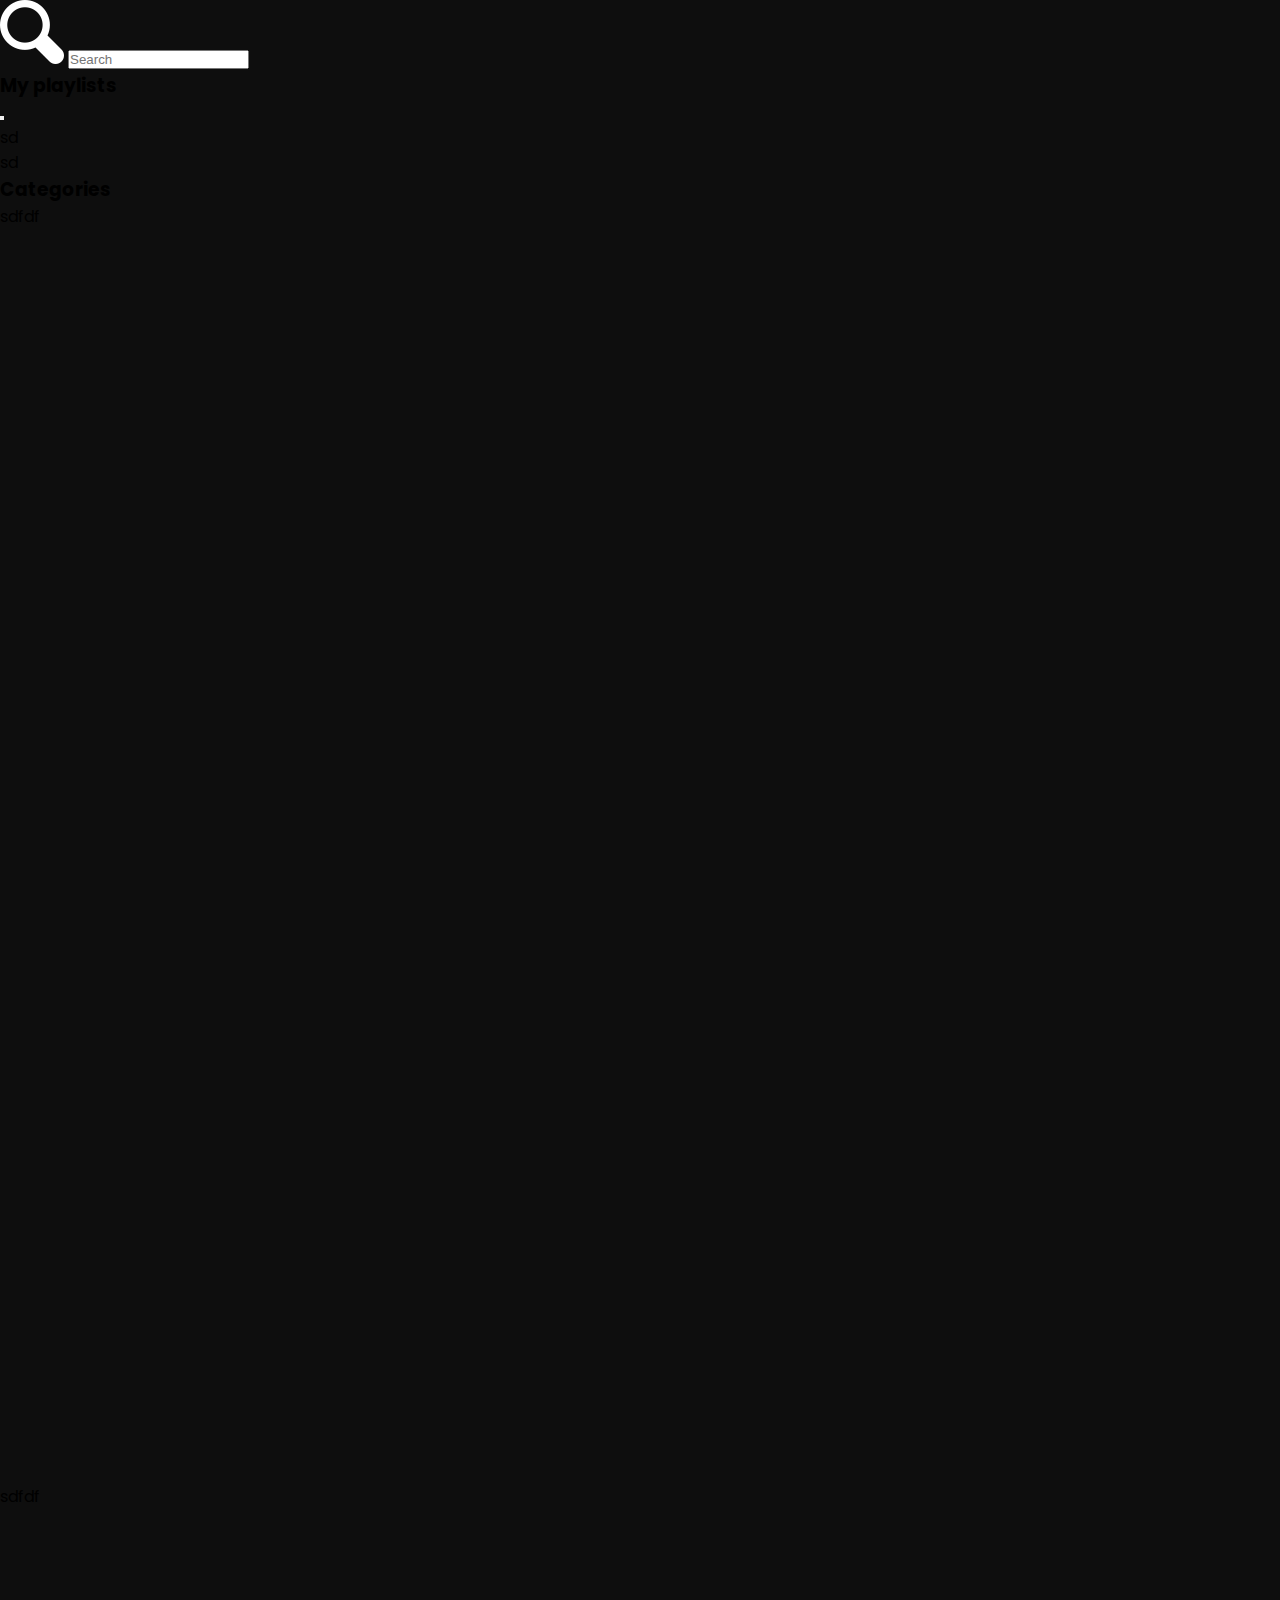
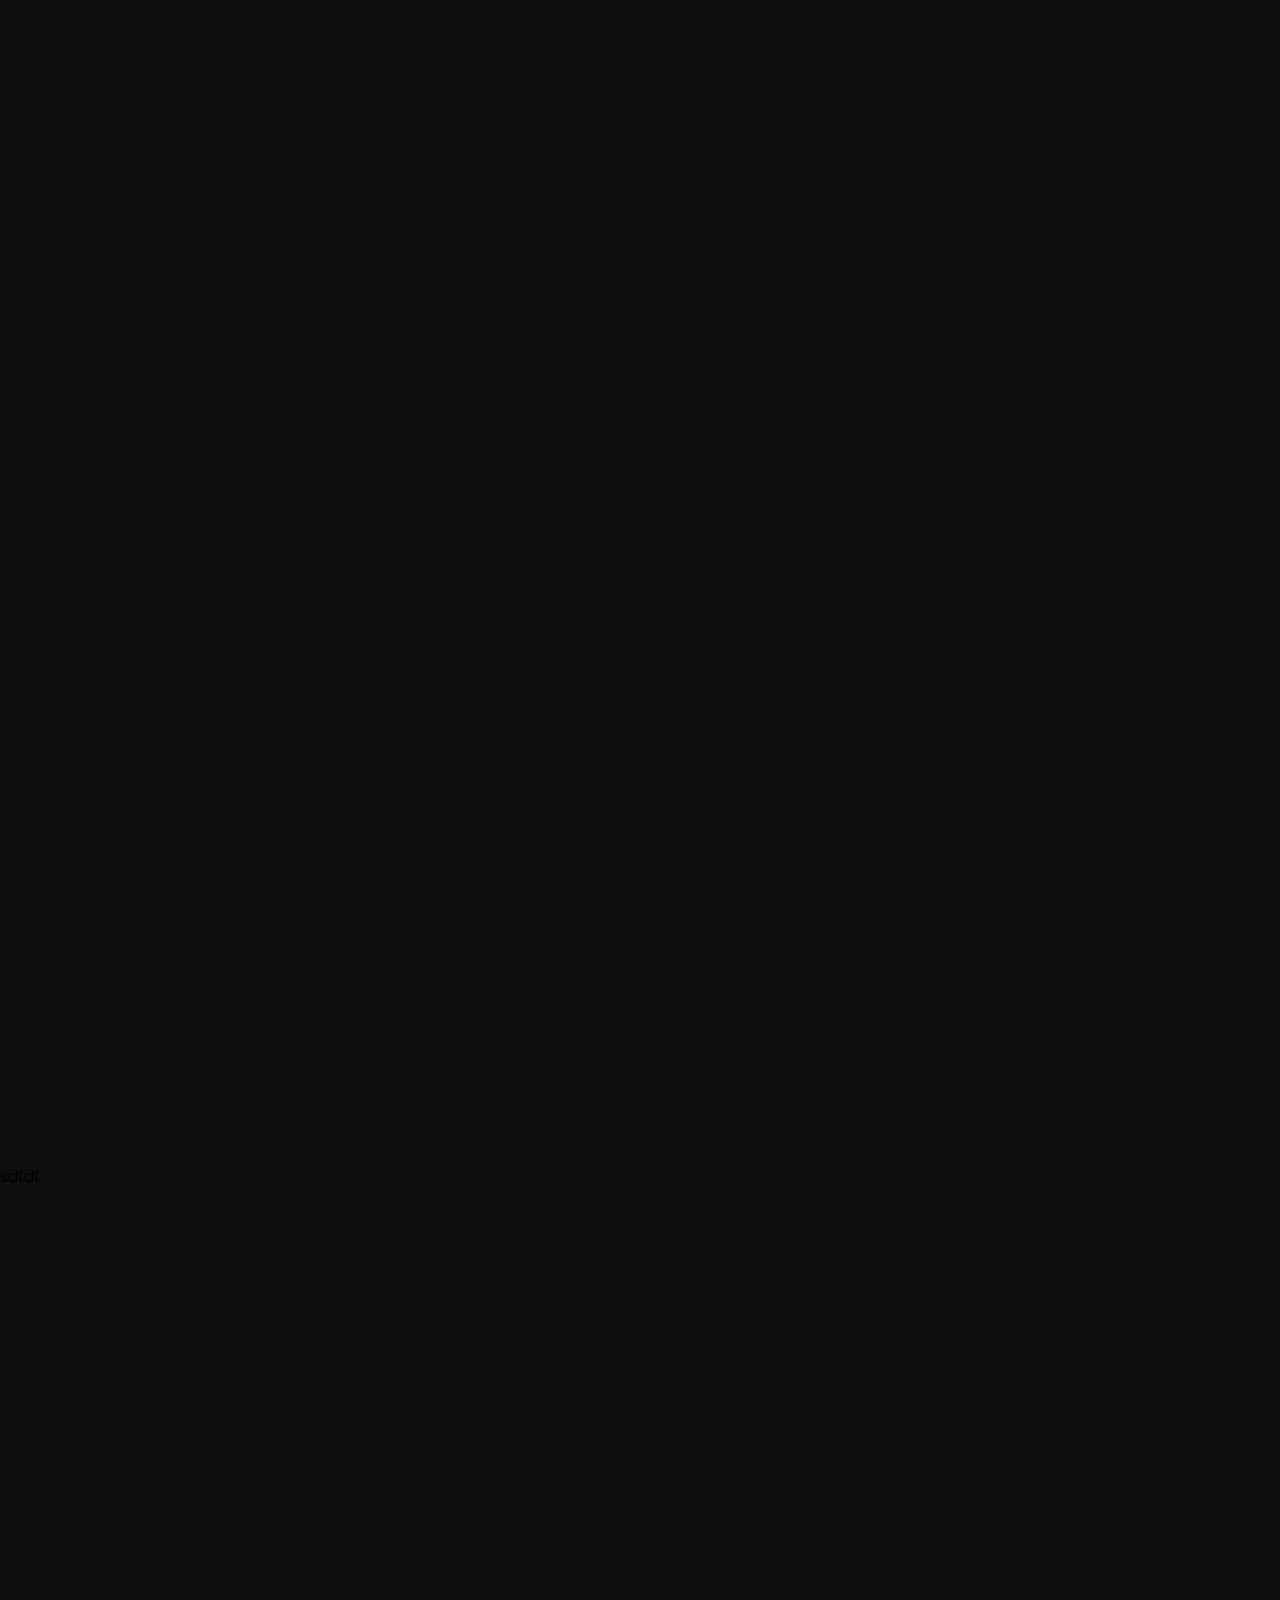
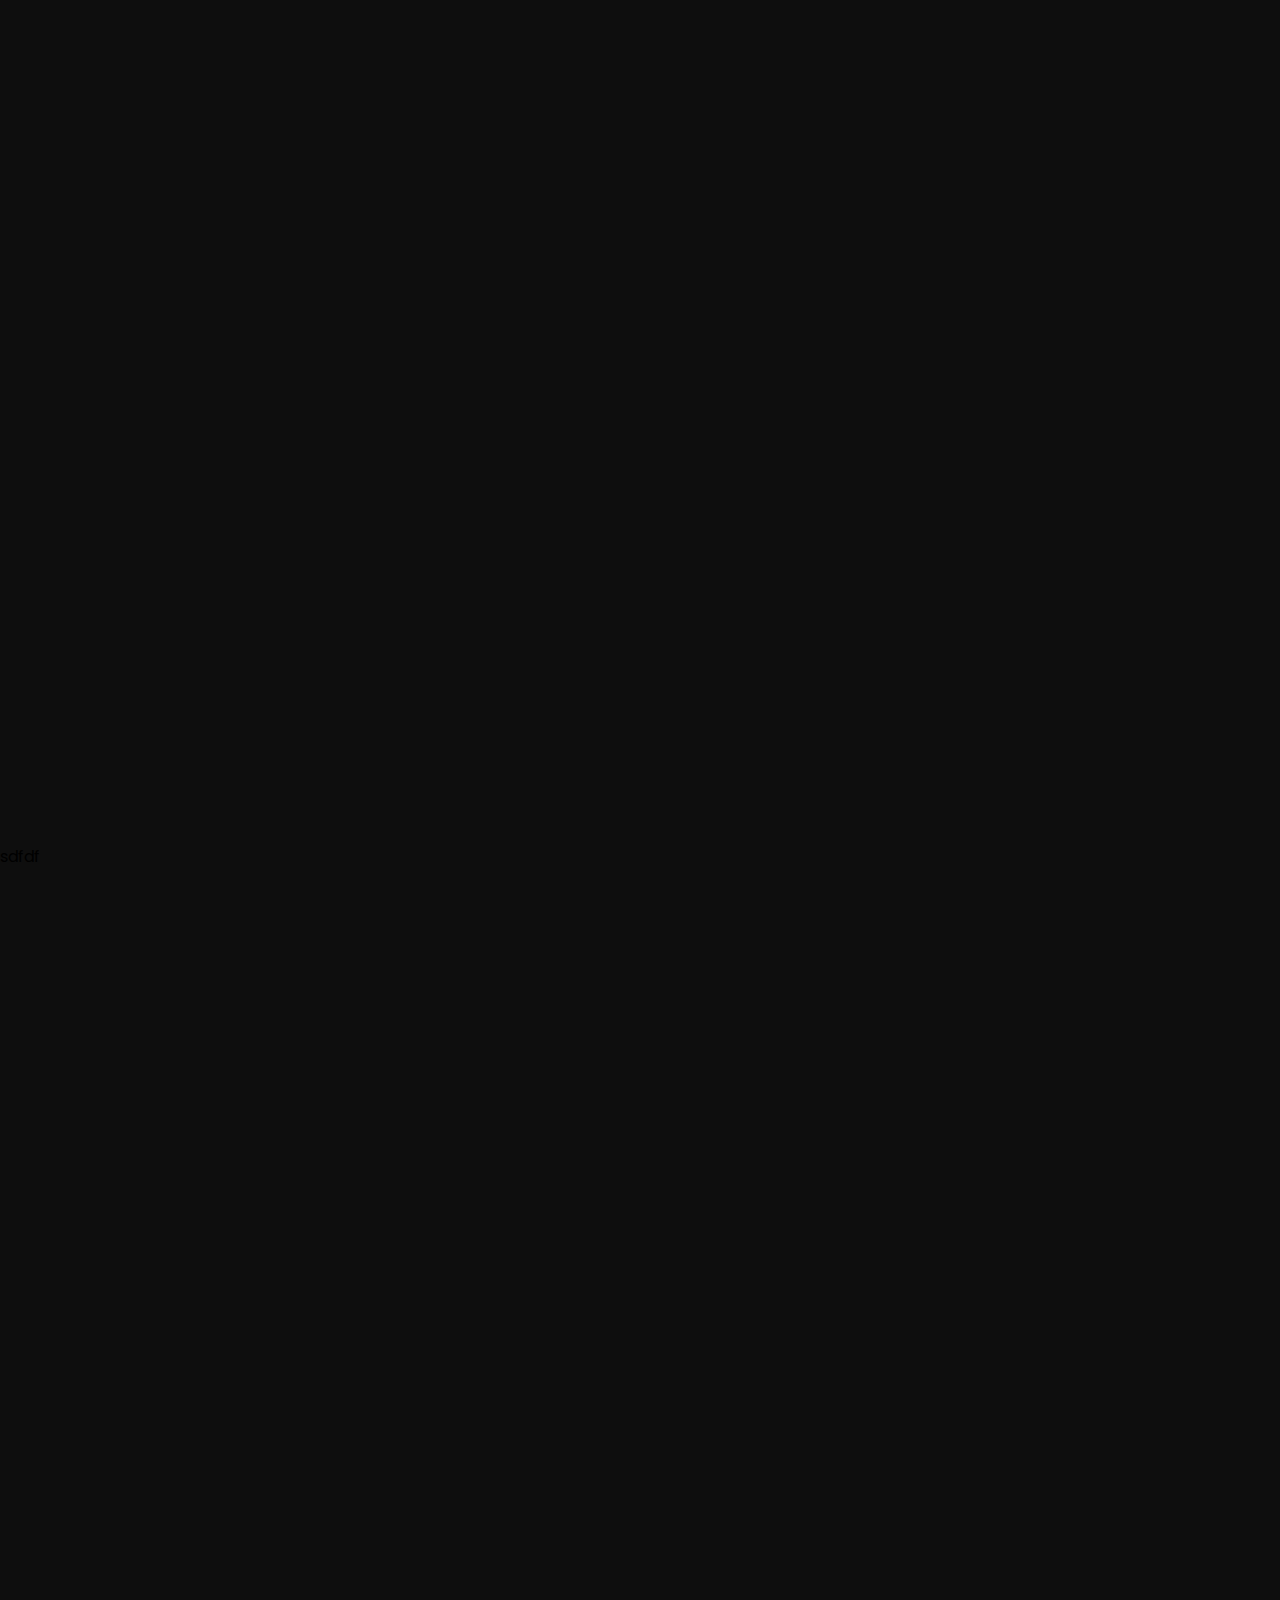
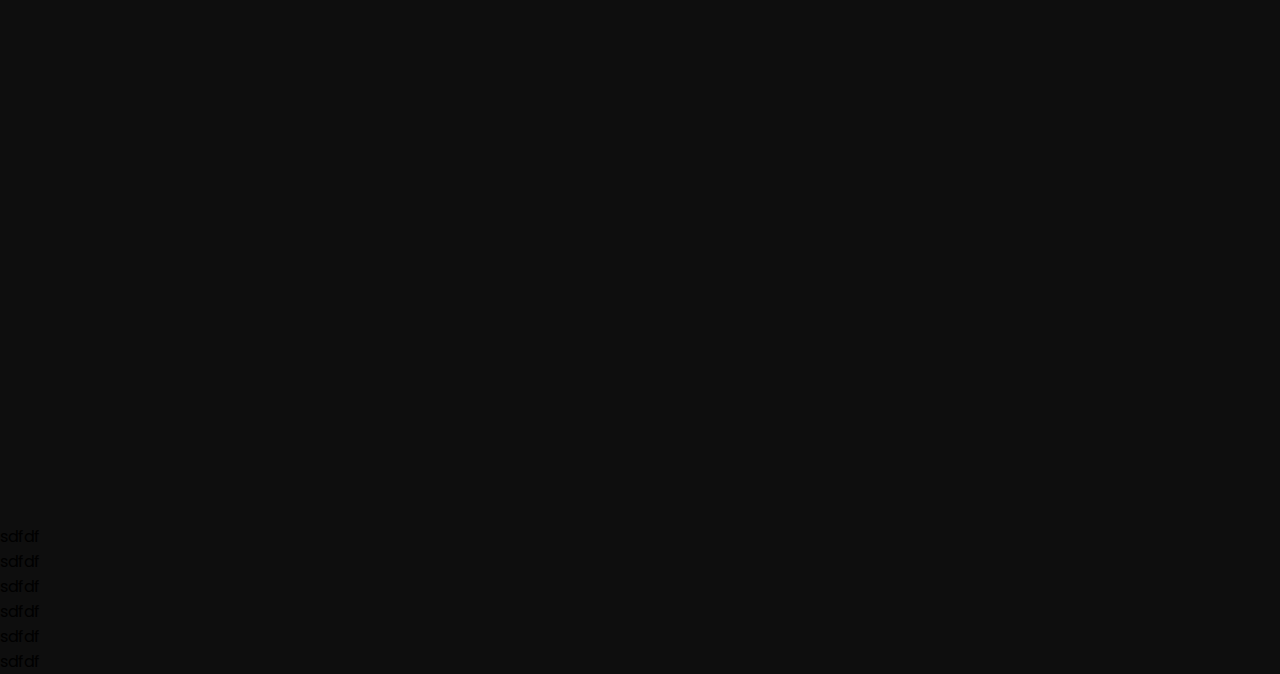
==== home.html @ 841f7f7d "Add files via upload" ====
<!DOCTYPE html>
<html>
    <head>
        <title>Sneakpeek</title>
        <link rel="stylesheet" type="text/css" href="style/home.css">
        <link rel="stylesheet" type="text/css" href="style/navigation.css">
        <meta charset="utf-8">
        <meta name="description" content="Discover new content">
        <meta name="viewport" content="width=device-width">
        <link href="https://fonts.googleapis.com/css2?family=Poppins:wght@500;600&display=swap" rel="stylesheet">
        <script src="https://ajax.googleapis.com/ajax/libs/jquery/3.5.1/jquery.min.js"></script>
    </head>

    <body>

        <div id="navigation-container">
            <a href="" class="nav-a">
                <img src="img/icons/home-w.png" class="nav-img">
            </a>
            <a href="" class="nav-a">
                <img src="img/icons/trending.png" class="nav-img">
            </a>
            <a href="" class="nav-a">
                <img src="img/icons/heart.png" class="nav-img">
            </a>
            <a href="" class="nav-a">
                <img src="img/icons/profile.png" class="nav-img">
            </a>
        </div>

        <div id="content-container">
            <form id="search-container">
                <img src="img/icons/search-w.png" id="search-icon">
                <input type="text" placeholder="Search">
            </form>

            <div id="myplaylists-container">
                <h3 class="cont-tag center">My playlists</h3>
                <div id="playlists-grid">
                    <button id="new-playlist-btn"></button>
                    <div class="playlist">
                        <p>sd</p>
                    </div>
                    <div class="playlist">
                        <p>sd</p>
                    </div>
                </div>
            </div>

            <div id="categories-container">
                <h3 class="cont-tag">Categories</h3>
                <div id="categories-grid">
                    <div class="cat top"><p>sdfdf</p></div>
                    <div class="cat top"><p>sdfdf</p></div>
                    <div class="cat top"><p>sdfdf</p></div>
                    <div class="cat top"><p>sdfdf</p></div>
                    <div class="cat"><p>sdfdf</p></div>
                    <div class="cat"><p>sdfdf</p></div>
                    <div class="cat"><p>sdfdf</p></div>
                    <div class="cat"><p>sdfdf</p></div>
                    <div class="cat"><p>sdfdf</p></div>
                    <div class="cat"><p>sdfdf</p></div>
                </div>
            </div>
        </div>

    </body>
    <script>
        var cw = $('.top').width();
            $('.top').css({
                'height': cw + 'px'
            });
    </script>
</html>
---- style/home.css ----
* {
  margin: 0;
  padding: 0;
  -webkit-box-sizing: border-box;
          box-sizing: border-box;
}

body {
  background-color: #0E0E0E;
  overflow-x: hidden;
  width: 100vw;
  height: auto;
  font-family: "Poppins", "sans-serif";
}

@media only screen and (max-width: 767px) {
  #content-container {
    width: 100%;
    display: -ms-grid;
    display: grid;
    -ms-grid-rows: (max-content)[3];
        grid-template-rows: repeat(3, -webkit-max-content);
        grid-template-rows: repeat(3, max-content);
    grid-row-gap: 25px;
  }
  #content-container .cont-tag {
    font-family: "Poppins", "sans-serif";
    color: #fefefe;
    font-size: 14px;
    font-weight: 600;
  }
  #content-container #search-container {
    background-color: red;
    width: 95%;
    margin: 0 auto;
    margin-top: 20px;
    display: -ms-grid;
    display: grid;
    grid-column-gap: 20px;
    -ms-grid-columns: max-content auto;
        grid-template-columns: -webkit-max-content auto;
        grid-template-columns: max-content auto;
    background-color: #171717;
    border-radius: 15px;
    height: 55px;
    overflow: hidden;
    padding: 0px 20px;
    -webkit-box-align: center;
        -ms-flex-align: center;
            align-items: center;
  }
  #content-container #search-container #search-icon {
    height: 18px;
    opacity: 30%;
  }
  #content-container #search-container input[type=text] {
    background-color: transparent;
    border: none;
    font-family: "Poppins", "sans-serif";
    color: #fefefe;
    font-weight: 500;
    font-size: 14px;
    outline: none;
  }
  #content-container #search-container input[type=text]::-webkit-input-placeholder {
    opacity: 30%;
    color: #fefefe;
  }
  #content-container #search-container input[type=text]:-ms-input-placeholder {
    opacity: 30%;
    color: #fefefe;
  }
  #content-container #search-container input[type=text]::-ms-input-placeholder {
    opacity: 30%;
    color: #fefefe;
  }
  #content-container #search-container input[type=text]::placeholder {
    opacity: 30%;
    color: #fefefe;
  }
  #content-container #myplaylists-container {
    display: -ms-grid;
    display: grid;
    -ms-grid-rows: max-content auto;
        grid-template-rows: -webkit-max-content auto;
        grid-template-rows: max-content auto;
    grid-row-gap: 20px;
  }
  #content-container #myplaylists-container .center {
    width: 95%;
    margin: 0 auto;
  }
  #content-container #myplaylists-container #playlists-grid {
    display: -webkit-box;
    display: -ms-flexbox;
    display: flex;
    -webkit-box-orient: horizontal;
    -webkit-box-direction: normal;
        -ms-flex-direction: row;
            flex-direction: row;
  }
  #content-container #myplaylists-container #playlists-grid #new-playlist-btn {
    height: 100px;
    width: 100px;
    border-radius: 15px;
    border: none;
    background-color: #171717;
    margin-right: 3px;
    background-image: url("../img/icons/add.png");
    background-repeat: no-repeat;
    background-position: center center;
    background-size: 20px;
  }
  #content-container #myplaylists-container #playlists-grid .playlist {
    width: 100px;
    height: 100px;
    border-radius: 15px;
    background-color: red;
    margin: 0px 3px;
  }
  #content-container #categories-container {
    display: -ms-grid;
    display: grid;
    -ms-grid-rows: max-content auto;
        grid-template-rows: -webkit-max-content auto;
        grid-template-rows: max-content auto;
    grid-row-gap: 20px;
    width: 95%;
    margin: 0 auto;
  }
  #content-container #categories-container #categories-grid {
    display: -ms-grid;
    display: grid;
    -ms-grid-columns: (1fr)[2];
        grid-template-columns: repeat(2, 1fr);
    -ms-grid-rows: (auto)[2] (90px)[4];
        grid-template-rows: repeat(2, auto) repeat(4, 90px);
    grid-column-gap: 6px;
    grid-row-gap: 6px;
  }
  #content-container #categories-container #categories-grid .cat {
    border-radius: 15px;
    background-color: red;
  }
  #content-container #categories-container #categories-grid .top {
    display: -webkit-box;
    display: -ms-flexbox;
    display: flex;
    -webkit-box-pack: center;
        -ms-flex-pack: center;
            justify-content: center;
    -webkit-box-align: center;
        -ms-flex-align: center;
            align-items: center;
  }
}
/*# sourceMappingURL=home.css.map */
---- style/navigation.css ----
* {
  margin: 0;
  padding: 0;
  -webkit-box-sizing: border-box;
          box-sizing: border-box;
}

a {
  text-decoration: none;
}

@media only screen and (max-width: 767px) {
  #navigation-container {
    position: fixed;
    bottom: 0;
    left: 0;
    background-color: #0E0E0E;
    width: 100%;
    display: -webkit-box;
    display: -ms-flexbox;
    display: flex;
    -ms-flex-pack: distribute;
        justify-content: space-around;
    height: 50px;
  }
  #navigation-container .nav-a {
    width: 100%;
    display: -webkit-box;
    display: -ms-flexbox;
    display: flex;
    -webkit-box-pack: center;
        -ms-flex-pack: center;
            justify-content: center;
    -webkit-box-align: center;
        -ms-flex-align: center;
            align-items: center;
  }
  #navigation-container .nav-a .nav-img {
    height: 22px;
  }
}

@media only screen and (min-width: 768px) and (max-width: 1050px) {
  #navigation-container {
    display: none;
  }
}

@media only screen and (min-width: 1050px) {
  #navigation-container {
    display: none;
  }
}
/*# sourceMappingURL=navigation.css.map */
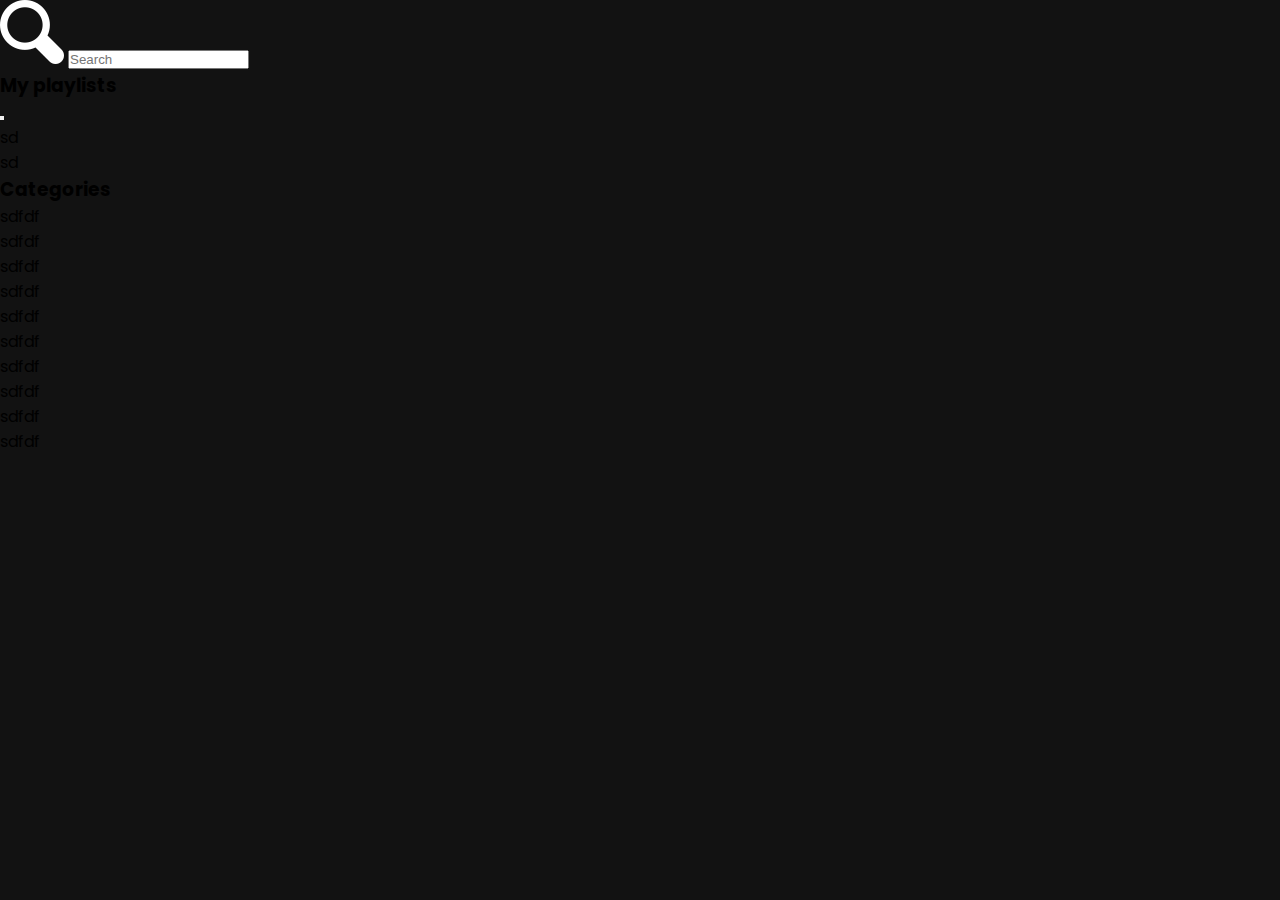
==== commit 00abd491: "Add files via upload" ====
--- a/home.html
+++ b/home.html
@@ -12,9 +12,8 @@
     </head>
 
     <body>
-
         <div id="navigation-container">
-            <a href="" class="nav-a">
+            <a href="home.html" class="nav-a">
                 <img src="img/icons/home-w.png" class="nav-img">
             </a>
             <a href="" class="nav-a">
@@ -23,7 +22,7 @@
             <a href="" class="nav-a">
                 <img src="img/icons/heart.png" class="nav-img">
             </a>
-            <a href="" class="nav-a">
+            <a href="profile.html" class="nav-a">
                 <img src="img/icons/profile.png" class="nav-img">
             </a>
         </div>
@@ -63,12 +62,5 @@
                 </div>
             </div>
         </div>
-
     </body>
-    <script>
-        var cw = $('.top').width();
-            $('.top').css({
-                'height': cw + 'px'
-            });
-    </script>
 </html>--- a/style/home.css
+++ b/style/home.css
@@ -6,7 +6,7 @@
 }
 
 body {
-  background-color: #0E0E0E;
+  background-color: #121212;
   overflow-x: hidden;
   width: 100vw;
   height: auto;
@@ -18,10 +18,11 @@
     width: 100%;
     display: -ms-grid;
     display: grid;
-    -ms-grid-rows: (max-content)[3];
-        grid-template-rows: repeat(3, -webkit-max-content);
-        grid-template-rows: repeat(3, max-content);
+    -ms-grid-rows: (max-content)[2];
+        grid-template-rows: repeat(2, -webkit-max-content);
+        grid-template-rows: repeat(2, max-content);
     grid-row-gap: 25px;
+    margin-top: 20px;
   }
   #content-container .cont-tag {
     font-family: "Poppins", "sans-serif";
@@ -30,7 +31,6 @@
     font-weight: 600;
   }
   #content-container #search-container {
-    background-color: red;
     width: 95%;
     margin: 0 auto;
     margin-top: 20px;
@@ -48,6 +48,7 @@
     -webkit-box-align: center;
         -ms-flex-align: center;
             align-items: center;
+    display: none;
   }
   #content-container #search-container #search-icon {
     height: 18px;
@@ -98,6 +99,9 @@
     -webkit-box-direction: normal;
         -ms-flex-direction: row;
             flex-direction: row;
+    width: 95%;
+    margin: 0 auto;
+    overflow: auto;
   }
   #content-container #myplaylists-container #playlists-grid #new-playlist-btn {
     height: 100px;
@@ -152,6 +156,7 @@
     -webkit-box-align: center;
         -ms-flex-align: center;
             align-items: center;
+    height: 150px;
   }
 }
 /*# sourceMappingURL=home.css.map */--- a/style/navigation.css
+++ b/style/navigation.css
@@ -14,14 +14,14 @@
     position: fixed;
     bottom: 0;
     left: 0;
-    background-color: #0E0E0E;
+    background-color: #121212;
     width: 100%;
     display: -webkit-box;
     display: -ms-flexbox;
     display: flex;
     -ms-flex-pack: distribute;
         justify-content: space-around;
-    height: 50px;
+    height: 60px;
   }
   #navigation-container .nav-a {
     width: 100%;
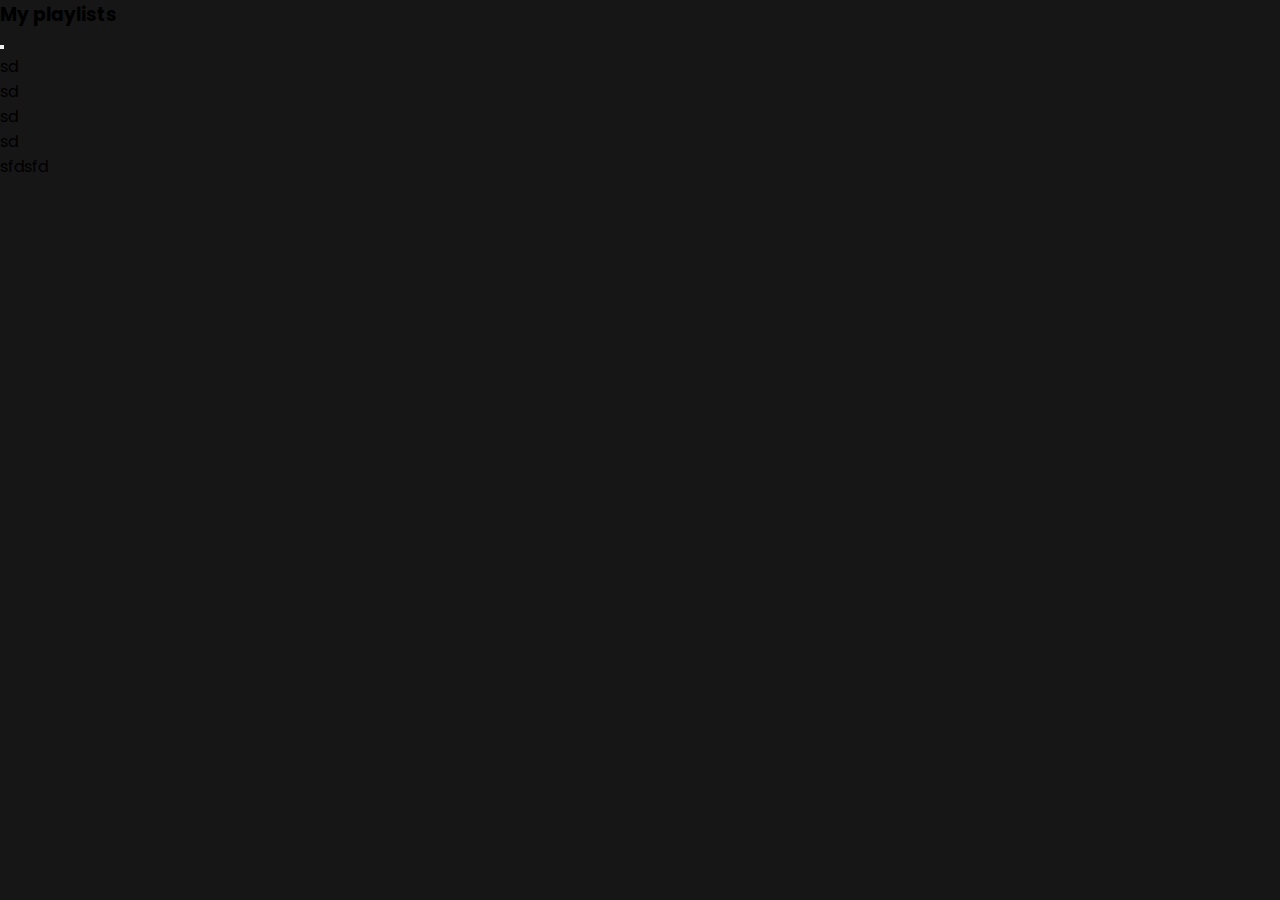
==== commit c4a0ddb7: "Add files via upload" ====
--- a/home.html
+++ b/home.html
@@ -16,7 +16,7 @@
             <a href="home.html" class="nav-a">
                 <img src="img/icons/home-w.png" class="nav-img">
             </a>
-            <a href="" class="nav-a">
+            <a href="explore.html" class="nav-a">
                 <img src="img/icons/trending.png" class="nav-img">
             </a>
             <a href="" class="nav-a">
@@ -28,11 +28,6 @@
         </div>
 
         <div id="content-container">
-            <form id="search-container">
-                <img src="img/icons/search-w.png" id="search-icon">
-                <input type="text" placeholder="Search">
-            </form>
-
             <div id="myplaylists-container">
                 <h3 class="cont-tag center">My playlists</h3>
                 <div id="playlists-grid">
@@ -43,23 +38,17 @@
                     <div class="playlist">
                         <p>sd</p>
                     </div>
+                    <div class="playlist">
+                        <p>sd</p>
+                    </div>
+                    <div class="playlist last">
+                        <p>sd</p>
+                    </div>
                 </div>
             </div>
 
-            <div id="categories-container">
-                <h3 class="cont-tag">Categories</h3>
-                <div id="categories-grid">
-                    <div class="cat top"><p>sdfdf</p></div>
-                    <div class="cat top"><p>sdfdf</p></div>
-                    <div class="cat top"><p>sdfdf</p></div>
-                    <div class="cat top"><p>sdfdf</p></div>
-                    <div class="cat"><p>sdfdf</p></div>
-                    <div class="cat"><p>sdfdf</p></div>
-                    <div class="cat"><p>sdfdf</p></div>
-                    <div class="cat"><p>sdfdf</p></div>
-                    <div class="cat"><p>sdfdf</p></div>
-                    <div class="cat"><p>sdfdf</p></div>
-                </div>
+            <div>
+                <p>sfdsfd</p>
             </div>
         </div>
     </body>
--- a/style/home.css
+++ b/style/home.css
@@ -6,7 +6,7 @@
 }
 
 body {
-  background-color: #121212;
+  background-color: #161616;
   overflow-x: hidden;
   width: 100vw;
   height: auto;
@@ -30,55 +30,6 @@
     font-size: 14px;
     font-weight: 600;
   }
-  #content-container #search-container {
-    width: 95%;
-    margin: 0 auto;
-    margin-top: 20px;
-    display: -ms-grid;
-    display: grid;
-    grid-column-gap: 20px;
-    -ms-grid-columns: max-content auto;
-        grid-template-columns: -webkit-max-content auto;
-        grid-template-columns: max-content auto;
-    background-color: #171717;
-    border-radius: 15px;
-    height: 55px;
-    overflow: hidden;
-    padding: 0px 20px;
-    -webkit-box-align: center;
-        -ms-flex-align: center;
-            align-items: center;
-    display: none;
-  }
-  #content-container #search-container #search-icon {
-    height: 18px;
-    opacity: 30%;
-  }
-  #content-container #search-container input[type=text] {
-    background-color: transparent;
-    border: none;
-    font-family: "Poppins", "sans-serif";
-    color: #fefefe;
-    font-weight: 500;
-    font-size: 14px;
-    outline: none;
-  }
-  #content-container #search-container input[type=text]::-webkit-input-placeholder {
-    opacity: 30%;
-    color: #fefefe;
-  }
-  #content-container #search-container input[type=text]:-ms-input-placeholder {
-    opacity: 30%;
-    color: #fefefe;
-  }
-  #content-container #search-container input[type=text]::-ms-input-placeholder {
-    opacity: 30%;
-    color: #fefefe;
-  }
-  #content-container #search-container input[type=text]::placeholder {
-    opacity: 30%;
-    color: #fefefe;
-  }
   #content-container #myplaylists-container {
     display: -ms-grid;
     display: grid;
@@ -95,68 +46,35 @@
     display: -webkit-box;
     display: -ms-flexbox;
     display: flex;
-    -webkit-box-orient: horizontal;
-    -webkit-box-direction: normal;
-        -ms-flex-direction: row;
-            flex-direction: row;
-    width: 95%;
-    margin: 0 auto;
-    overflow: auto;
+    width: 100%;
+    overflow-y: hidden;
+    overflow-x: scroll;
+    padding: 0px 10px;
   }
   #content-container #myplaylists-container #playlists-grid #new-playlist-btn {
-    height: 100px;
-    width: 100px;
-    border-radius: 15px;
+    min-height: 100px;
+    min-width: 100px;
+    border-radius: 20px;
     border: none;
-    background-color: #171717;
-    margin-right: 3px;
+    margin-right: 6px;
+    background-color: #212121;
     background-image: url("../img/icons/add.png");
     background-repeat: no-repeat;
     background-position: center center;
     background-size: 20px;
   }
   #content-container #myplaylists-container #playlists-grid .playlist {
-    width: 100px;
-    height: 100px;
-    border-radius: 15px;
+    min-width: 100px;
+    min-height: 100px;
+    border-radius: 20px;
     background-color: red;
-    margin: 0px 3px;
+    margin-right: 6px;
   }
-  #content-container #categories-container {
-    display: -ms-grid;
-    display: grid;
-    -ms-grid-rows: max-content auto;
-        grid-template-rows: -webkit-max-content auto;
-        grid-template-rows: max-content auto;
-    grid-row-gap: 20px;
-    width: 95%;
-    margin: 0 auto;
+  #content-container #myplaylists-container #playlists-grid .last {
+    margin-right: 10px;
   }
-  #content-container #categories-container #categories-grid {
-    display: -ms-grid;
-    display: grid;
-    -ms-grid-columns: (1fr)[2];
-        grid-template-columns: repeat(2, 1fr);
-    -ms-grid-rows: (auto)[2] (90px)[4];
-        grid-template-rows: repeat(2, auto) repeat(4, 90px);
-    grid-column-gap: 6px;
-    grid-row-gap: 6px;
-  }
-  #content-container #categories-container #categories-grid .cat {
-    border-radius: 15px;
-    background-color: red;
-  }
-  #content-container #categories-container #categories-grid .top {
-    display: -webkit-box;
-    display: -ms-flexbox;
-    display: flex;
-    -webkit-box-pack: center;
-        -ms-flex-pack: center;
-            justify-content: center;
-    -webkit-box-align: center;
-        -ms-flex-align: center;
-            align-items: center;
-    height: 150px;
+  #content-container #myplaylists-container #playlists-grid::-webkit-scrollbar {
+    display: none;
   }
 }
 /*# sourceMappingURL=home.css.map */--- a/style/navigation.css
+++ b/style/navigation.css
@@ -14,7 +14,7 @@
     position: fixed;
     bottom: 0;
     left: 0;
-    background-color: #121212;
+    background-color: #161616;
     width: 100%;
     display: -webkit-box;
     display: -ms-flexbox;
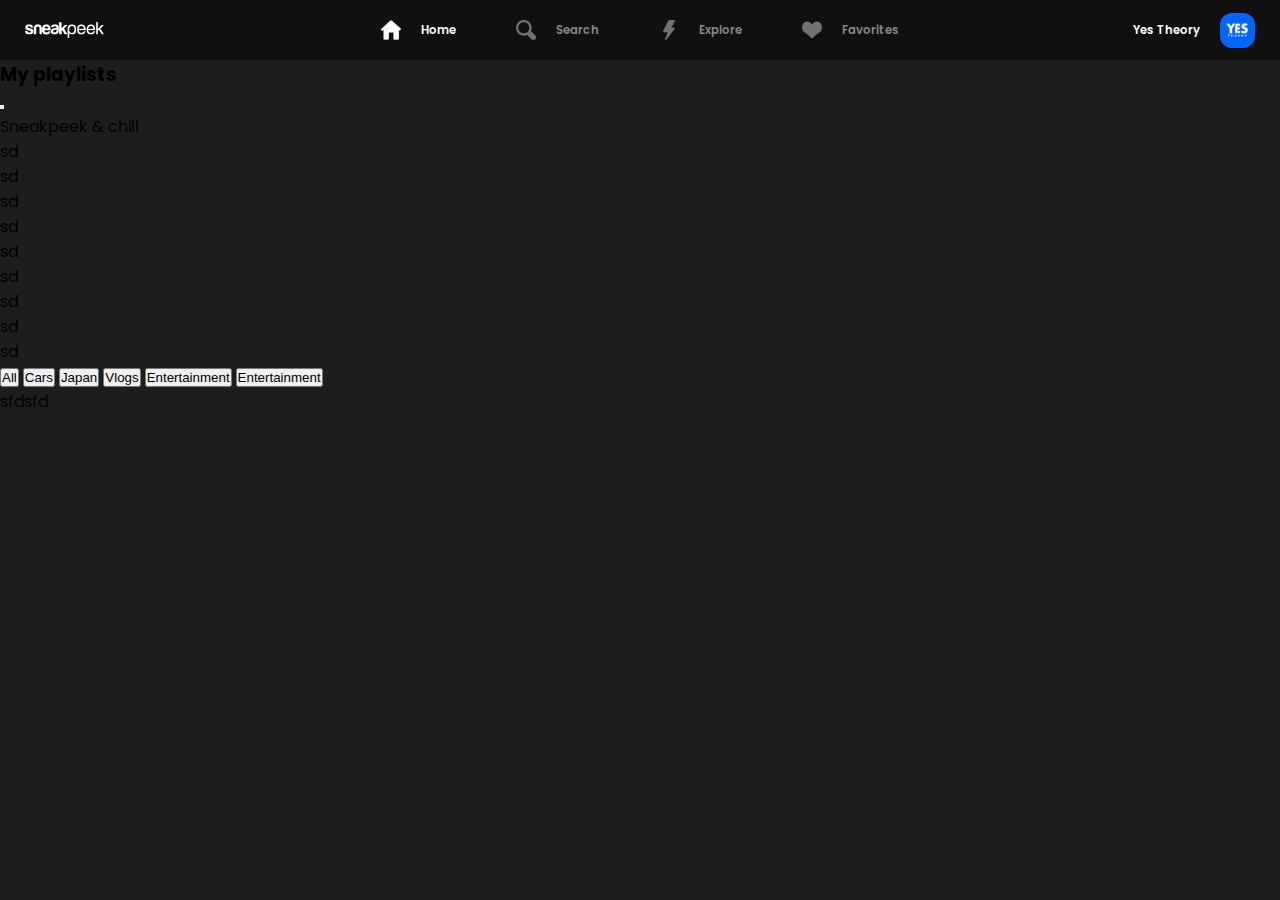
==== commit 864953d7: "Add files via upload" ====
--- a/home.html
+++ b/home.html
@@ -13,18 +13,37 @@
 
     <body>
         <div id="navigation-container">
-            <a href="home.html" class="nav-a">
-                <img src="img/icons/home-w.png" class="nav-img">
+            <a href="home.html" id="logo">
+                <img src="img/logo-w.png" id="logo-img">
             </a>
-            <a href="explore.html" class="nav-a">
-                <img src="img/icons/trending.png" class="nav-img">
-            </a>
-            <a href="" class="nav-a">
-                <img src="img/icons/heart.png" class="nav-img">
-            </a>
-            <a href="profile.html" class="nav-a">
-                <img src="img/icons/profile.png" class="nav-img">
-            </a>
+
+            <div id="nav-tags">
+                <a href="home.html" class="nav-a">
+                    <img src="img/icons/home-w.png" class="nav-img">
+                    <h3 class="a-title active">Home</h3>
+                </a>
+                <a href="explore.html" class="nav-a">
+                    <img src="img/icons/search.png" class="nav-img">
+                    <h3 class="a-title">Search</h3>
+                </a>
+                <a href="" class="nav-a">
+                    <img src="img/icons/trending.png" class="nav-img">
+                    <h3 class="a-title">Explore</h3>
+                </a>
+                <a href="profile.html" class="nav-a">
+                    <img src="img/icons/heart.png" class="nav-img">
+                    <h3 class="a-title">Favorites</h3>
+                </a>
+            </div>
+
+            <div id="nav-profile">
+                <button id="profile-btn">
+                    <h3 id="nav-prof-name">Yes Theory</h3>
+                    <div id="nav-prof-img">
+                        <img src="img/pp.jpg" id="pp-img">
+                    </div>
+                </button>
+            </div>
         </div>
 
         <div id="content-container">
@@ -33,22 +52,51 @@
                 <div id="playlists-grid">
                     <button id="new-playlist-btn"></button>
                     <div class="playlist">
-                        <p>sd</p>
+                        <p class="playlist-name">Sneakpeek & chill</p>
                     </div>
                     <div class="playlist">
-                        <p>sd</p>
+                        <p class="playlist-name">sd</p>
                     </div>
                     <div class="playlist">
-                        <p>sd</p>
+                        <p class="playlist-name">sd</p>
                     </div>
                     <div class="playlist last">
-                        <p>sd</p>
+                        <p class="playlist-name">sd</p>
+                    </div>
+                    <div class="playlist">
+                        <p class="playlist-name">sd</p>
+                    </div>
+                    <div class="playlist">
+                        <p class="playlist-name">sd</p>
+                    </div>
+                    <div class="playlist last">
+                        <p class="playlist-name">sd</p>
+                    </div>
+                    <div class="playlist">
+                        <p class="playlist-name">sd</p>
+                    </div>
+                    <div class="playlist">
+                        <p class="playlist-name">sd</p>
+                    </div>
+                    <div class="playlist last">
+                        <p class="playlist-name">sd</p>
                     </div>
                 </div>
             </div>
 
-            <div>
-                <p>sfdsfd</p>
+            <div id="previews-container">
+                <div id="subcats-container">
+                    <button class="subcat active">All</button>
+                    <button class="subcat">Cars</button>
+                    <button class="subcat">Japan</button>
+                    <button class="subcat">Vlogs</button>
+                    <button class="subcat">Entertainment</button>
+                    <button class="subcat">Entertainment</button>
+                </div>
+    
+                <div>
+                    <p>sfdsfd</p>
+                </div>
             </div>
         </div>
     </body>
--- a/style/home.css
+++ b/style/home.css
@@ -6,7 +6,7 @@
 }
 
 body {
-  background-color: #161616;
+  background-color: #1D1D1D;
   overflow-x: hidden;
   width: 100vw;
   height: auto;
@@ -21,7 +21,7 @@
     -ms-grid-rows: (max-content)[2];
         grid-template-rows: repeat(2, -webkit-max-content);
         grid-template-rows: repeat(2, max-content);
-    grid-row-gap: 25px;
+    grid-row-gap: 20px;
     margin-top: 20px;
   }
   #content-container .cont-tag {
@@ -57,7 +57,7 @@
     border-radius: 20px;
     border: none;
     margin-right: 6px;
-    background-color: #212121;
+    background-color: #2D2D2D;
     background-image: url("../img/icons/add.png");
     background-repeat: no-repeat;
     background-position: center center;
@@ -69,6 +69,13 @@
     border-radius: 20px;
     background-color: red;
     margin-right: 6px;
+    overflow: hidden;
+  }
+  #content-container #myplaylists-container #playlists-grid .playlist .playlist-name {
+    color: #fefefe;
+    font-size: 12px;
+    margin-left: 7px;
+    margin-top: 20px;
   }
   #content-container #myplaylists-container #playlists-grid .last {
     margin-right: 10px;
@@ -76,5 +83,152 @@
   #content-container #myplaylists-container #playlists-grid::-webkit-scrollbar {
     display: none;
   }
+  #content-container #previews-container {
+    display: -ms-grid;
+    display: grid;
+    -ms-grid-rows: max-content max-content;
+        grid-template-rows: -webkit-max-content -webkit-max-content;
+        grid-template-rows: max-content max-content;
+    grid-row-gap: 20px;
+  }
+  #content-container #previews-container #subcats-container {
+    display: -webkit-box;
+    display: -ms-flexbox;
+    display: flex;
+    width: 100%;
+    overflow-y: hidden;
+    overflow-x: scroll;
+    padding: 0px 10px;
+  }
+  #content-container #previews-container #subcats-container .subcat {
+    border: none;
+    outline: none;
+    font-family: "Poppins", "sans-serif";
+    color: #fefefe;
+    font-weight: 500;
+    font-size: 11px;
+    padding: 7px 13px;
+    border-radius: 10px;
+    margin-right: 6px;
+    background-color: #2D2D2D;
+  }
+  #content-container #previews-container #subcats-container .active {
+    background-color: #9C4343;
+    font-family: 600;
+  }
+  #content-container #previews-container #subcats-container::-webkit-scrollbar {
+    display: none;
+  }
+}
+
+@media only screen and (min-width: 1400px) {
+  #content-container {
+    width: 100%;
+    display: -ms-grid;
+    display: grid;
+    -ms-grid-columns: max-content auto;
+        grid-template-columns: -webkit-max-content auto;
+        grid-template-columns: max-content auto;
+    grid-column-gap: 20px;
+    padding: 30px;
+  }
+  #content-container .cont-tag {
+    font-family: "Poppins", "sans-serif";
+    color: #fefefe;
+    font-size: 14px;
+    font-weight: 600;
+  }
+  #content-container #myplaylists-container {
+    display: -ms-grid;
+    display: grid;
+    -ms-grid-rows: max-content auto;
+        grid-template-rows: -webkit-max-content auto;
+        grid-template-rows: max-content auto;
+    grid-row-gap: 20px;
+    padding: 20px;
+    background-color: #101010;
+    border-radius: 15px;
+  }
+  #content-container #myplaylists-container .center {
+    width: 100%;
+    margin: 0 auto;
+  }
+  #content-container #myplaylists-container #playlists-grid {
+    display: -webkit-box;
+    display: -ms-flexbox;
+    display: flex;
+    -webkit-box-orient: vertical;
+    -webkit-box-direction: normal;
+        -ms-flex-direction: column;
+            flex-direction: column;
+    height: 75vh;
+    overflow-y: scroll;
+    overflow-x: hidden;
+  }
+  #content-container #myplaylists-container #playlists-grid #new-playlist-btn {
+    min-height: 100px;
+    min-width: 100px;
+    border-radius: 20px;
+    border: none;
+    margin-bottom: 6px;
+    background-color: #2D2D2D;
+    background-image: url("../img/icons/add.png");
+    background-repeat: no-repeat;
+    background-position: center center;
+    background-size: 20px;
+  }
+  #content-container #myplaylists-container #playlists-grid .playlist {
+    min-width: 100px;
+    min-height: 100px;
+    border-radius: 20px;
+    background-color: red;
+    margin-bottom: 6px;
+    overflow: hidden;
+  }
+  #content-container #myplaylists-container #playlists-grid .playlist .playlist-name {
+    color: #fefefe;
+    font-size: 12px;
+    margin-left: 7px;
+    margin-top: 20px;
+  }
+  #content-container #myplaylists-container #playlists-grid::-webkit-scrollbar {
+    display: none;
+  }
+  #content-container #previews-container {
+    display: -ms-grid;
+    display: grid;
+    -ms-grid-rows: max-content auto;
+        grid-template-rows: -webkit-max-content auto;
+        grid-template-rows: max-content auto;
+    grid-row-gap: 20px;
+  }
+  #content-container #previews-container #subcats-container {
+    display: -webkit-box;
+    display: -ms-flexbox;
+    display: flex;
+    width: 100%;
+    overflow-y: hidden;
+    overflow-x: scroll;
+  }
+  #content-container #previews-container #subcats-container .subcat {
+    border: none;
+    outline: none;
+    font-family: "Poppins", "sans-serif";
+    color: #fefefe;
+    font-weight: 500;
+    font-size: 12px;
+    padding: 9px 16px;
+    border-radius: 10px;
+    margin-right: 6px;
+    background-color: #2D2D2D;
+    cursor: pointer;
+  }
+  #content-container #previews-container #subcats-container .active {
+    background-color: #9C4343;
+    font-family: 600;
+  }
+  #content-container #previews-container #subcats-container::-webkit-scrollbar {
+    display: none;
+  }
 }
 /*# sourceMappingURL=home.css.map */--- a/style/navigation.css
+++ b/style/navigation.css
@@ -14,16 +14,23 @@
     position: fixed;
     bottom: 0;
     left: 0;
-    background-color: #161616;
+    background-color: #1D1D1D;
     width: 100%;
+    height: 60px;
+  }
+  #navigation-container #logo {
+    display: none;
+  }
+  #navigation-container #nav-tags {
     display: -webkit-box;
     display: -ms-flexbox;
     display: flex;
     -ms-flex-pack: distribute;
         justify-content: space-around;
-    height: 60px;
+    height: 100%;
+    width: 100%;
   }
-  #navigation-container .nav-a {
+  #navigation-container #nav-tags .nav-a {
     width: 100%;
     display: -webkit-box;
     display: -ms-flexbox;
@@ -35,8 +42,14 @@
         -ms-flex-align: center;
             align-items: center;
   }
-  #navigation-container .nav-a .nav-img {
+  #navigation-container #nav-tags .nav-a .nav-img {
     height: 22px;
+  }
+  #navigation-container #nav-tags .nav-a .a-title {
+    display: none;
+  }
+  #navigation-container #nav-profile {
+    display: none;
   }
 }
 
@@ -48,7 +61,120 @@
 
 @media only screen and (min-width: 1050px) {
   #navigation-container {
-    display: none;
+    position: -webkit-sticky;
+    position: sticky;
+    top: 0;
+    left: 0;
+    width: 100%;
+    height: 60px;
+    background-color: #101010;
+    display: -ms-grid;
+    display: grid;
+    -ms-grid-columns: 200px auto 200px;
+        grid-template-columns: 200px auto 200px;
+    -webkit-box-align: center;
+        -ms-flex-align: center;
+            align-items: center;
+    padding: 0px 25px;
+  }
+  #navigation-container #logo {
+    display: -webkit-box;
+    display: -ms-flexbox;
+    display: flex;
+    -webkit-box-align: center;
+        -ms-flex-align: center;
+            align-items: center;
+  }
+  #navigation-container #logo #logo-img {
+    height: 16px;
+  }
+  #navigation-container #nav-tags {
+    display: -ms-grid;
+    display: grid;
+    -ms-grid-columns: (max-content)[4];
+        grid-template-columns: repeat(4, -webkit-max-content);
+        grid-template-columns: repeat(4, max-content);
+    grid-column-gap: 60px;
+    -webkit-box-pack: center;
+        -ms-flex-pack: center;
+            justify-content: center;
+  }
+  #navigation-container #nav-tags .nav-a {
+    width: -webkit-max-content;
+    width: -moz-max-content;
+    width: max-content;
+    -webkit-box-align: center;
+        -ms-flex-align: center;
+            align-items: center;
+    display: -ms-grid;
+    display: grid;
+    -ms-grid-columns: max-content auto;
+        grid-template-columns: -webkit-max-content auto;
+        grid-template-columns: max-content auto;
+    grid-column-gap: 20px;
+    height: 60px;
+  }
+  #navigation-container #nav-tags .nav-a .nav-img {
+    height: 20px;
+  }
+  #navigation-container #nav-tags .nav-a .a-title {
+    color: #888888;
+    font-weight: 600;
+    font-size: 11.5px;
+  }
+  #navigation-container #nav-tags .nav-a .active {
+    color: #fefefe;
+  }
+  #navigation-container #nav-profile {
+    display: -webkit-box;
+    display: -ms-flexbox;
+    display: flex;
+    -webkit-box-pack: end;
+        -ms-flex-pack: end;
+            justify-content: flex-end;
+    -webkit-box-align: center;
+        -ms-flex-align: center;
+            align-items: center;
+  }
+  #navigation-container #nav-profile #profile-btn {
+    background-color: transparent;
+    border: none;
+    display: -ms-grid;
+    display: grid;
+    -ms-grid-columns: auto max-content;
+        grid-template-columns: auto -webkit-max-content;
+        grid-template-columns: auto max-content;
+    grid-column-gap: 20px;
+    -webkit-box-align: center;
+        -ms-flex-align: center;
+            align-items: center;
+    cursor: pointer;
+    height: 60px;
+  }
+  #navigation-container #nav-profile #profile-btn #nav-prof-name {
+    font-family: "Poppins", "sans-serif";
+    font-size: 11.5px;
+    color: #fefefe;
+    font-weight: 600;
+  }
+  #navigation-container #nav-profile #profile-btn #nav-prof-img {
+    height: 35px;
+    width: 35px;
+    border-radius: 12px;
+    background-color: red;
+    overflow: hidden;
+    display: -webkit-box;
+    display: -ms-flexbox;
+    display: flex;
+    -webkit-box-pack: center;
+        -ms-flex-pack: center;
+            justify-content: center;
+    -webkit-box-align: center;
+        -ms-flex-align: center;
+            align-items: center;
+  }
+  #navigation-container #nav-profile #profile-btn #nav-prof-img #pp-img {
+    height: 100%;
   }
 }
 /*# sourceMappingURL=navigation.css.map */